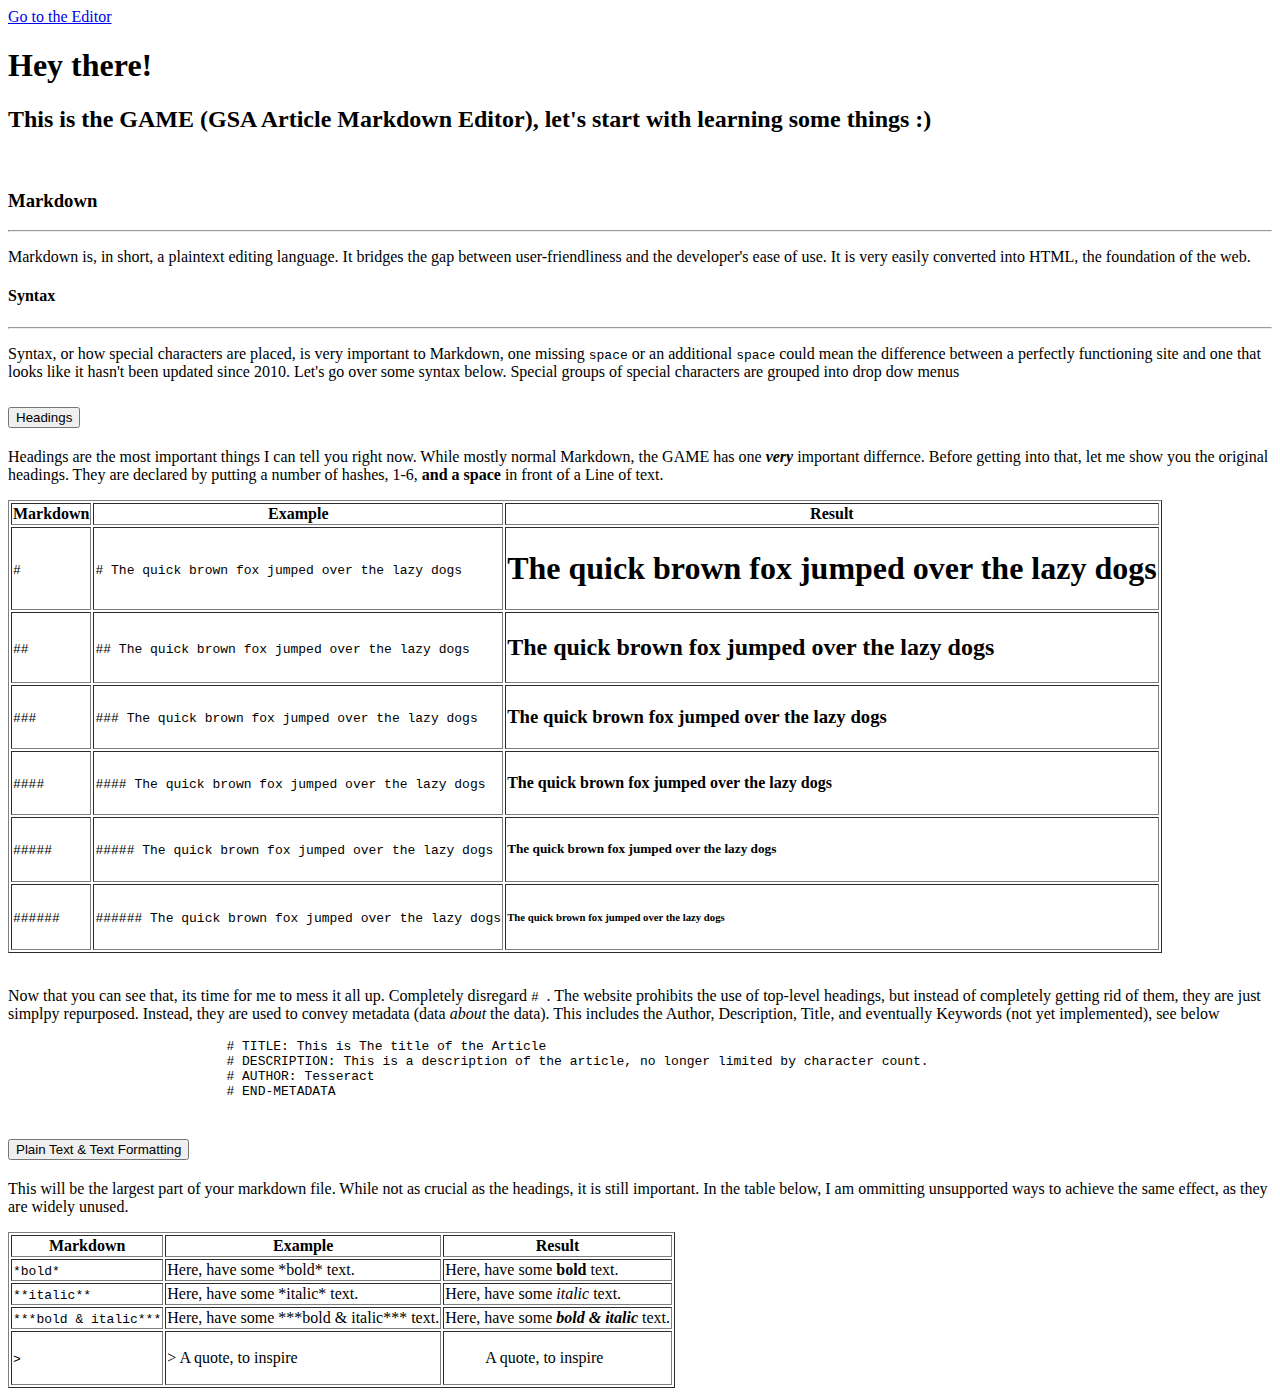
==== index.html @ cb8c4e25 "add text formatting" ====
<!DOCTYPE html>
<html>
    <head>
        <meta charset="utf-8">
        <meta name="viewport" content="width=device-width, initial-scale=1">
        <link href="https://cdn.jsdelivr.net/npm/bootstrap@5.1.3/dist/css/bootstrap.min.css" rel="stylesheet" integrity="sha384-1BmE4kWBq78iYhFldvKuhfTAU6auU8tT94WrHftjDbrCEXSU1oBoqyl2QvZ6jIW3" crossorigin="anonymous">
        <script src="https://cdn.jsdelivr.net/npm/bootstrap@5.1.3/dist/js/bootstrap.bundle.min.js" integrity="sha384-ka7Sk0Gln4gmtz2MlQnikT1wXgYsOg+OMhuP+IlRH9sENBO0LRn5q+8nbTov4+1p" crossorigin="anonymous"></script>
    </head>
    <body class="mx-md-4 mx-lg-5 mx-2">
        <a id="editor-button" href="/editor">Go to the Editor</a>
        <h1>Hey there!</h1>
        <h2>This is the GAME (GSA Article Markdown Editor), let's start with learning some things :)</h2>
        <br>
        <h3>Markdown</h3><hr>
        <p><span class="lead">Markdown is, in short, a plaintext editing language.</span> It bridges the gap between user-friendliness and the developer's ease of use. It is very easily converted into HTML, the foundation of the web.</p>
        <h4>Syntax</h4><hr>
        <p>Syntax, or how special characters are placed, is very important to Markdown, one missing <code>space</code> or an additional <code>space</code> could mean the difference between a perfectly functioning site and one that looks like it hasn't been updated since 2010. Let's go over some syntax below. Special groups of special characters are grouped into drop dow menus</p>
        
        <div class="accordion accordion-flush" id="syntaxFlush">
            <div class="accordion-item">
                <h2 class="accordion-header" id="flush-headingOne">
                    <button class="accordion-button collapsed" type="button" data-bs-toggle="collapse" data-bs-target="#flush-collapseOne" aria-expanded="false" aria-controls="flush-collapseOne">
                        Headings
                    </button>
                </h2>
                <div id="flush-collapseOne" class="accordion-collapse collapse" aria-labelledby="flush-headingOne" data-bs-parent="#syntaxFlush">
                    <div class="accordion-body">
                        <p><span class="lead">Headings are the most important things I can tell you right now.</span> While mostly normal Markdown, the GAME has one <b><i>very</i></b> important differnce. Before getting into that, let me show you the original headings. They are declared by putting a number of hashes, 1-6, <b>and a space</b> in front of a Line of text.</p>
                        <table class="table table-bordered table-striped" border="1">
                            <tr>
                                <th>Markdown</th>
                                <th>Example</th>
                                <th>Result</th>
                            </tr>
                            <tr>
                                <td><code>&#35;&#160;</code></td>
                                <td><code>&#35; The quick brown fox jumped over the lazy dogs</code></td>
                                <td><h1>The quick brown fox jumped over the lazy dogs</h1></td>
                            </tr>
                            <tr>
                                <td><code>&#35;&#35;&#160;</code></td>
                                <td><code>&#35;&#35; The quick brown fox jumped over the lazy dogs</code></td>
                                <td><h2>The quick brown fox jumped over the lazy dogs</h2></td>
                            </tr>
                            <tr>
                                <td><code>&#35;&#35;&#35;&#160;</code></td>
                                <td><code>&#35;&#35;&#35; The quick brown fox jumped over the lazy dogs</code></td>
                                <td><h3>The quick brown fox jumped over the lazy dogs</h3></td>
                            </tr>
                            <tr>
                                <td><code>&#35;&#35;&#35;&#35;&#160;</code></td>
                                <td><code>&#35;&#35;&#35;&#35; The quick brown fox jumped over the lazy dogs</code></td>
                                <td><h4>The quick brown fox jumped over the lazy dogs</h4></td>
                            </tr>
                            <tr>
                                <td><code>&#35;&#35;&#35;&#35;&#35;&#160;</code></td>
                                <td><code>&#35;&#35;&#35;&#35;&#35; The quick brown fox jumped over the lazy dogs</code></td>
                                <td><h5>The quick brown fox jumped over the lazy dogs</h5></td>
                            </tr>
                            <tr>
                                <td><code>&#35;&#35;&#35;&#35;&#35;&#35;&#160;</code></td>
                                <td><code>&#35;&#35;&#35;&#35;&#35;&#35; The quick brown fox jumped over the lazy dogs</code></td>
                                <td><h6>The quick brown fox jumped over the lazy dogs</h6></td>
                            </tr>
                        </table>
                        <br>
                        <p><span class="lead">Now that you can see that, its time for me to mess it all up.</span> Completely disregard <code># </code>. The website prohibits the use of top-level headings, but instead of completely getting rid of them, they are just simplpy repurposed. Instead, they are used to convey metadata (data <i>about</i> the data). This includes the Author, Description, Title, and eventually Keywords (not yet implemented), see below</p>
                        <pre class="border border-dark rounded-3 bg-secondary bg-opacity-10 w-auto">
                            # TITLE: This is The title of the Article
                            # DESCRIPTION: This is a description of the article, no longer limited by character count.
                            # AUTHOR: Tesseract
                            # END-METADATA
                        </pre>
                    </div>
                </div>
            </div>
            <div class="accordion-item">
                <h2 class="accordion-header" id="flush-headingTwo">
                    <button class="accordion-button collapsed" type="button" data-bs-toggle="collapse" data-bs-target="#flush-collapseTwo" aria-expanded="false" aria-controls="flush-collapseTwo">
                        Plain Text &amp; Text Formatting
                    </button>
                </h2>
                <div id="flush-collapseOne" class="accordion-collapse collapse" aria-labelledby="flush-headingTwo" data-bs-parent="#syntaxFlush">
                    <div class="accordion-body">
                        <p><span class="lead">This will be the largest part of your markdown file.</span> While not as crucial as the headings, it is still important. In the table below, I am ommitting unsupported ways to achieve the same effect, as they are widely unused.</p>
                        <table class="table table-bordered table-striped" border="1">
                            <tr>
                                <th>Markdown</th>
                                <th>Example</th>
                                <th>Result</th>
                            </tr>
                            <tr>
                                <td><code>*bold*</code></td>
                                <td>Here, have some *bold* text.</td>
                                <td>Here, have some <b>bold</b> text.</td>
                            </tr>
                            <tr>
                                <td><code>**italic**</code></td>
                                <td>Here, have some *italic* text.</td>
                                <td>Here, have some <i>italic</i> text.</td>
                            </tr>
                            <tr>
                                <td><code>***bold &amp; italic***</code></td>
                                <td>Here, have some ***bold &amp; italic*** text.</td>
                                <td>Here, have some <b><i>bold &amp; italic</i></b> text.</td>
                            </tr>
                            <tr>
                                <td><code>> </code></td>
                                <td>> A quote, to inspire</td>
                                <td><blockquote>A quote, to inspire</blockquote></td>
                            </tr>
                        </table>
                    </div>
                </div>
            </div>
        </div>
        
        
            

        
    </body>
</html>
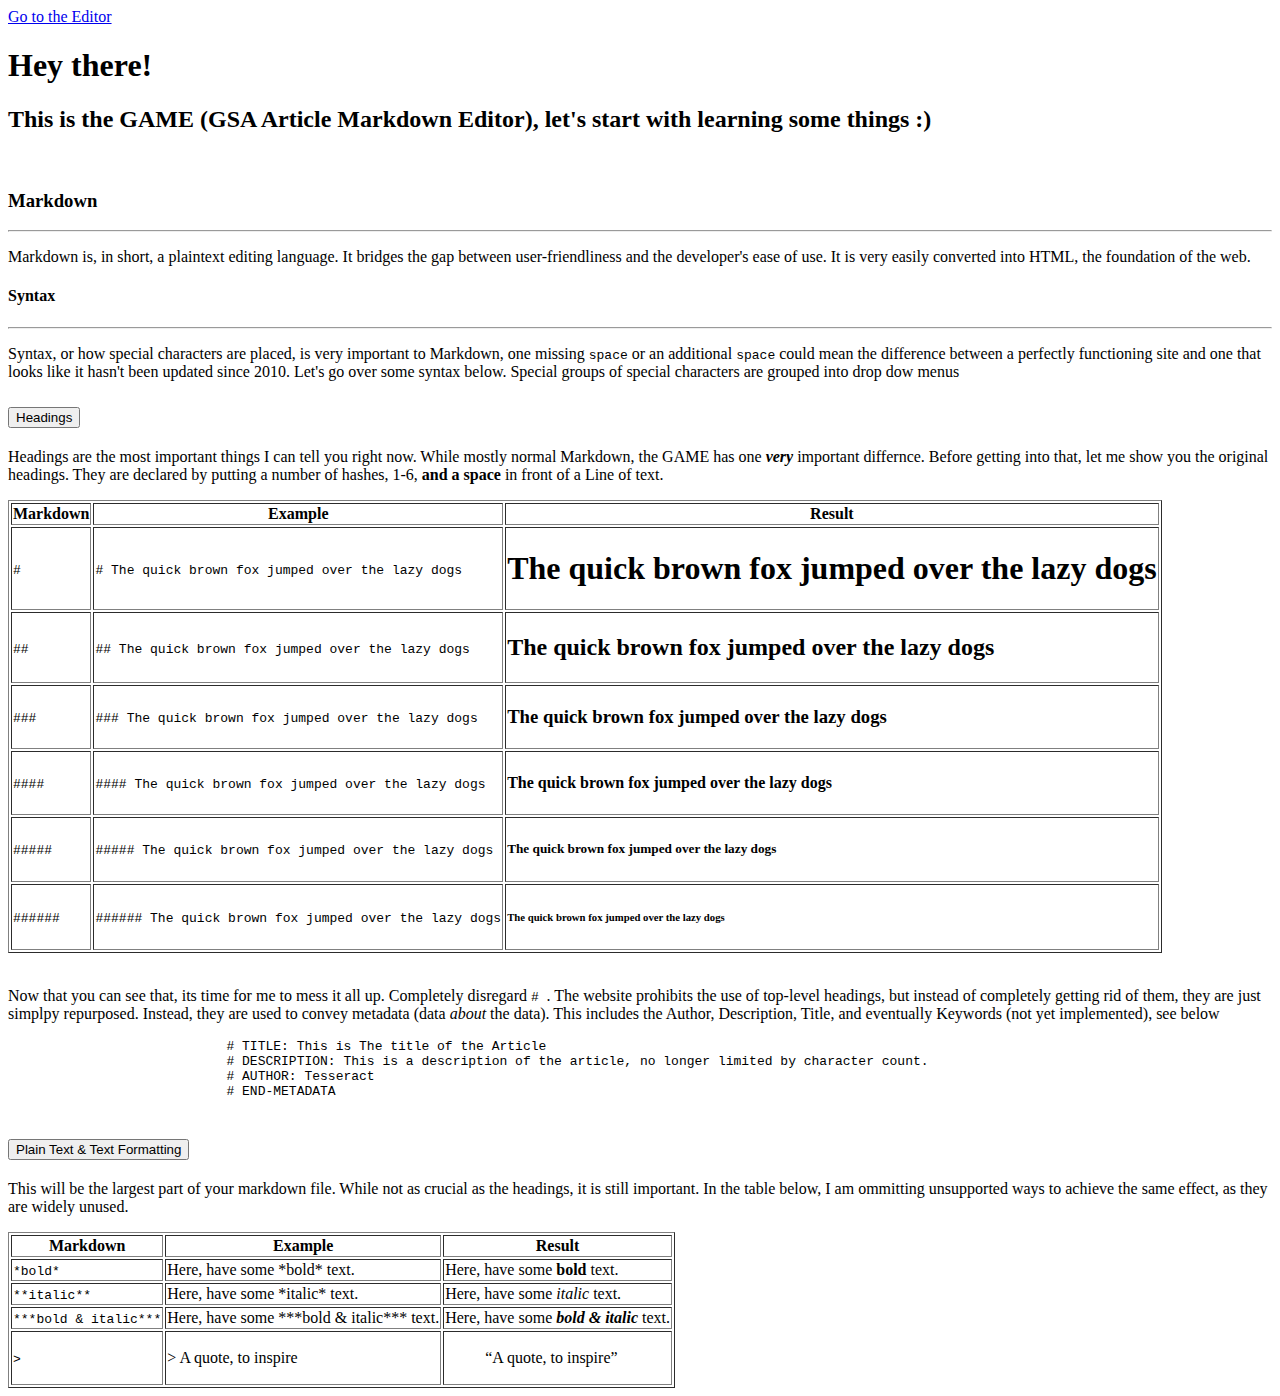
==== commit e18215bc: "fix quote" ====
--- a/index.html
+++ b/index.html
@@ -80,7 +80,7 @@
                         Plain Text &amp; Text Formatting
                     </button>
                 </h2>
-                <div id="flush-collapseOne" class="accordion-collapse collapse" aria-labelledby="flush-headingTwo" data-bs-parent="#syntaxFlush">
+                <div id="flush-collapseTwo" class="accordion-collapse collapse" aria-labelledby="flush-headingTwo" data-bs-parent="#syntaxFlush">
                     <div class="accordion-body">
                         <p><span class="lead">This will be the largest part of your markdown file.</span> While not as crucial as the headings, it is still important. In the table below, I am ommitting unsupported ways to achieve the same effect, as they are widely unused.</p>
                         <table class="table table-bordered table-striped" border="1">
@@ -107,7 +107,7 @@
                             <tr>
                                 <td><code>> </code></td>
                                 <td>> A quote, to inspire</td>
-                                <td><blockquote>A quote, to inspire</blockquote></td>
+                                <td><blockquote>&ldquo;A quote, to inspire&rdquo;</blockquote></td>
                             </tr>
                         </table>
                     </div>
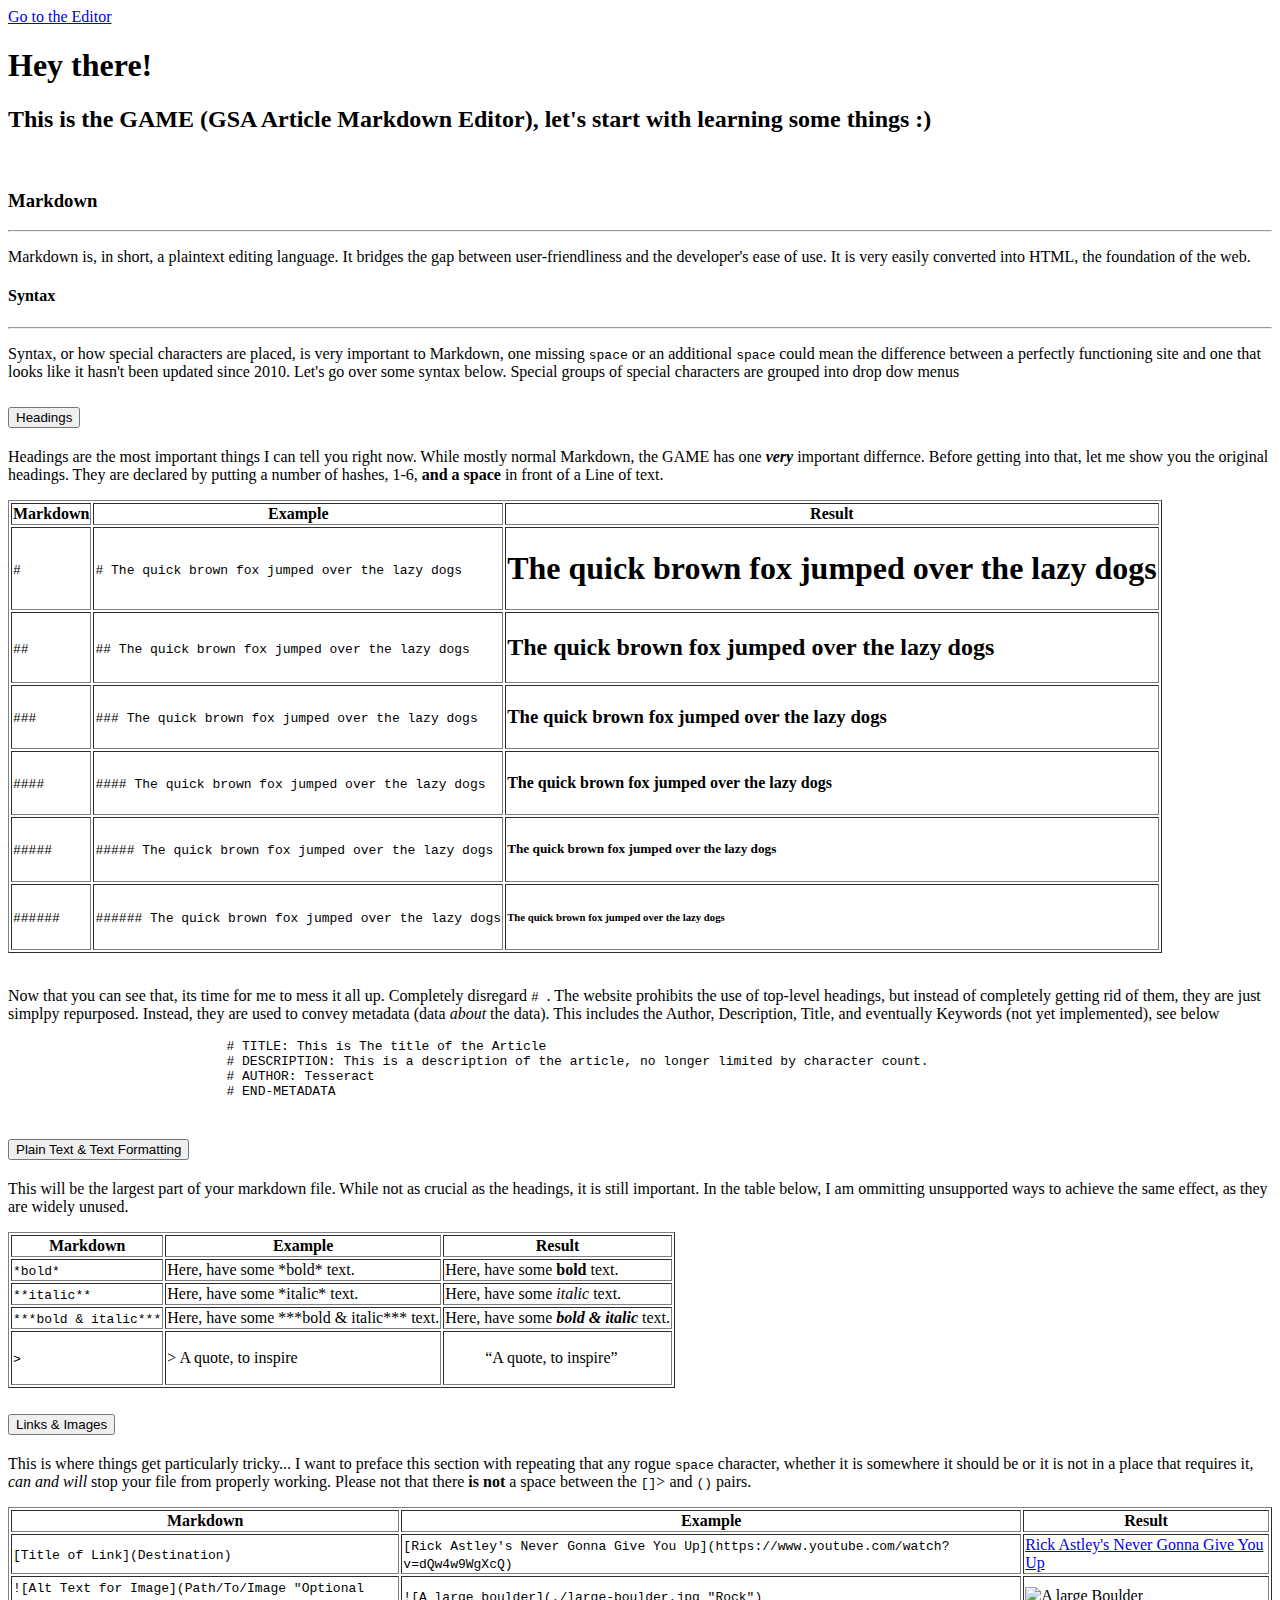
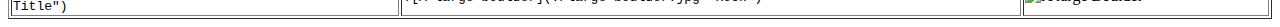
==== commit e04b19e2: "add links and images" ====
--- a/index.html
+++ b/index.html
@@ -112,7 +112,39 @@
                         </table>
                     </div>
                 </div>
+                
             </div>
+            <div class="accordion-item">
+                <h2 class="accordion-header" id="flush-heading3">
+                    <button class="accordion-button collapsed" type="button" data-bs-toggle="collapse" data-bs-target="#flush-collapse3" aria-expanded="false" aria-controls="flush-collapse3">
+                        Links &amp; Images
+                    </button>
+                </h2>
+                <div id="flush-collapse3" class="accordion-collapse collapse" aria-labelledby="flush-heading3" data-bs-parent="#syntaxFlush">
+                    <div class="accordion-body">
+                        <p><span class="lead">This is where things get particularly tricky...</span> I want to preface this section with repeating that any rogue <code>space</code> character, whether it is somewhere it should be or it is not in a place that requires it, <i>can and will</i> stop your file from properly working. Please not that there <b>is not</b> a space between the <code>[]</code>> and <code>()</code> pairs.</p>
+                        <table class="table table-bordered table-striped" border="1">
+                            <tr>
+                                <th>Markdown</th>
+                                <th>Example</th>
+                                <th>Result</th>
+                            </tr>
+                            <tr>
+                                <td><code>[Title of Link](Destination)</code></td>
+                                <td><code>[Rick Astley's Never Gonna Give You Up](https://www.youtube.com/watch?v=dQw4w9WgXcQ)</code></td>
+                                <td><a href="https://www.youtube.com/watch?v=dQw4w9WgXcQ">Rick Astley's Never Gonna Give You Up</a></td>
+                            </tr>
+                            <tr>
+                                <td><code>![Alt Text for Image](Path/To/Image "Optional Title")</code></td>
+                                <td><code>![A large boulder](./large-boulder.jpg "Rock")</code></td>
+                                <td><img alt="A large Boulder" title="Rock" src="https://media.cnn.com/api/v1/images/stellar/prod/190525112236-01-co-boulder.jpg?q=x_0,y_0,h_1688,w_2999,c_fill/h_150,w_267"></td>
+                            </tr>
+                        </table>
+                    </div>
+                </div>
+                
+            </div>
+
         </div>
         
         
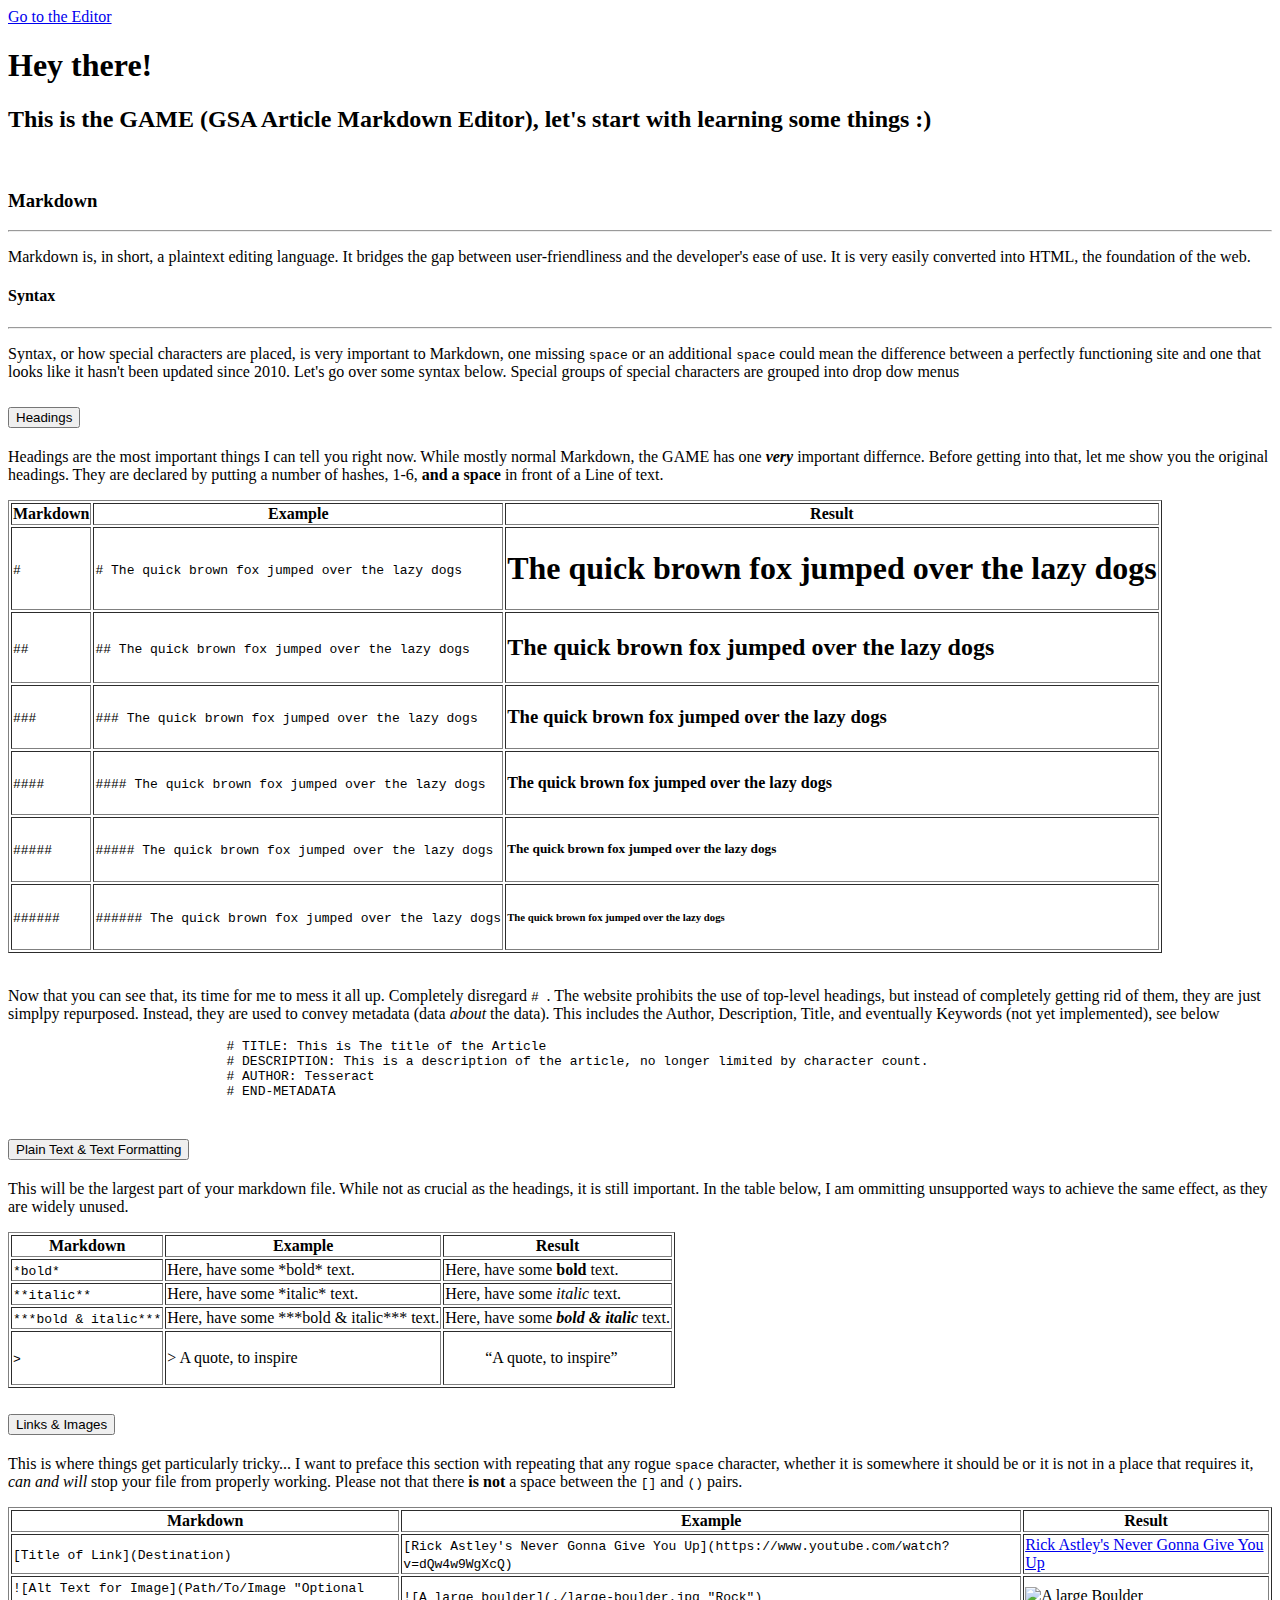
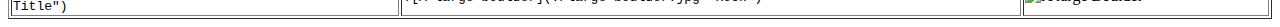
==== commit 9a3acb32: "typo" ====
--- a/index.html
+++ b/index.html
@@ -122,7 +122,7 @@
                 </h2>
                 <div id="flush-collapse3" class="accordion-collapse collapse" aria-labelledby="flush-heading3" data-bs-parent="#syntaxFlush">
                     <div class="accordion-body">
-                        <p><span class="lead">This is where things get particularly tricky...</span> I want to preface this section with repeating that any rogue <code>space</code> character, whether it is somewhere it should be or it is not in a place that requires it, <i>can and will</i> stop your file from properly working. Please not that there <b>is not</b> a space between the <code>[]</code>> and <code>()</code> pairs.</p>
+                        <p><span class="lead">This is where things get particularly tricky...</span> I want to preface this section with repeating that any rogue <code>space</code> character, whether it is somewhere it should be or it is not in a place that requires it, <i>can and will</i> stop your file from properly working. Please not that there <b>is not</b> a space between the <code>[]</code> and <code>()</code> pairs.</p>
                         <table class="table table-bordered table-striped" border="1">
                             <tr>
                                 <th>Markdown</th>
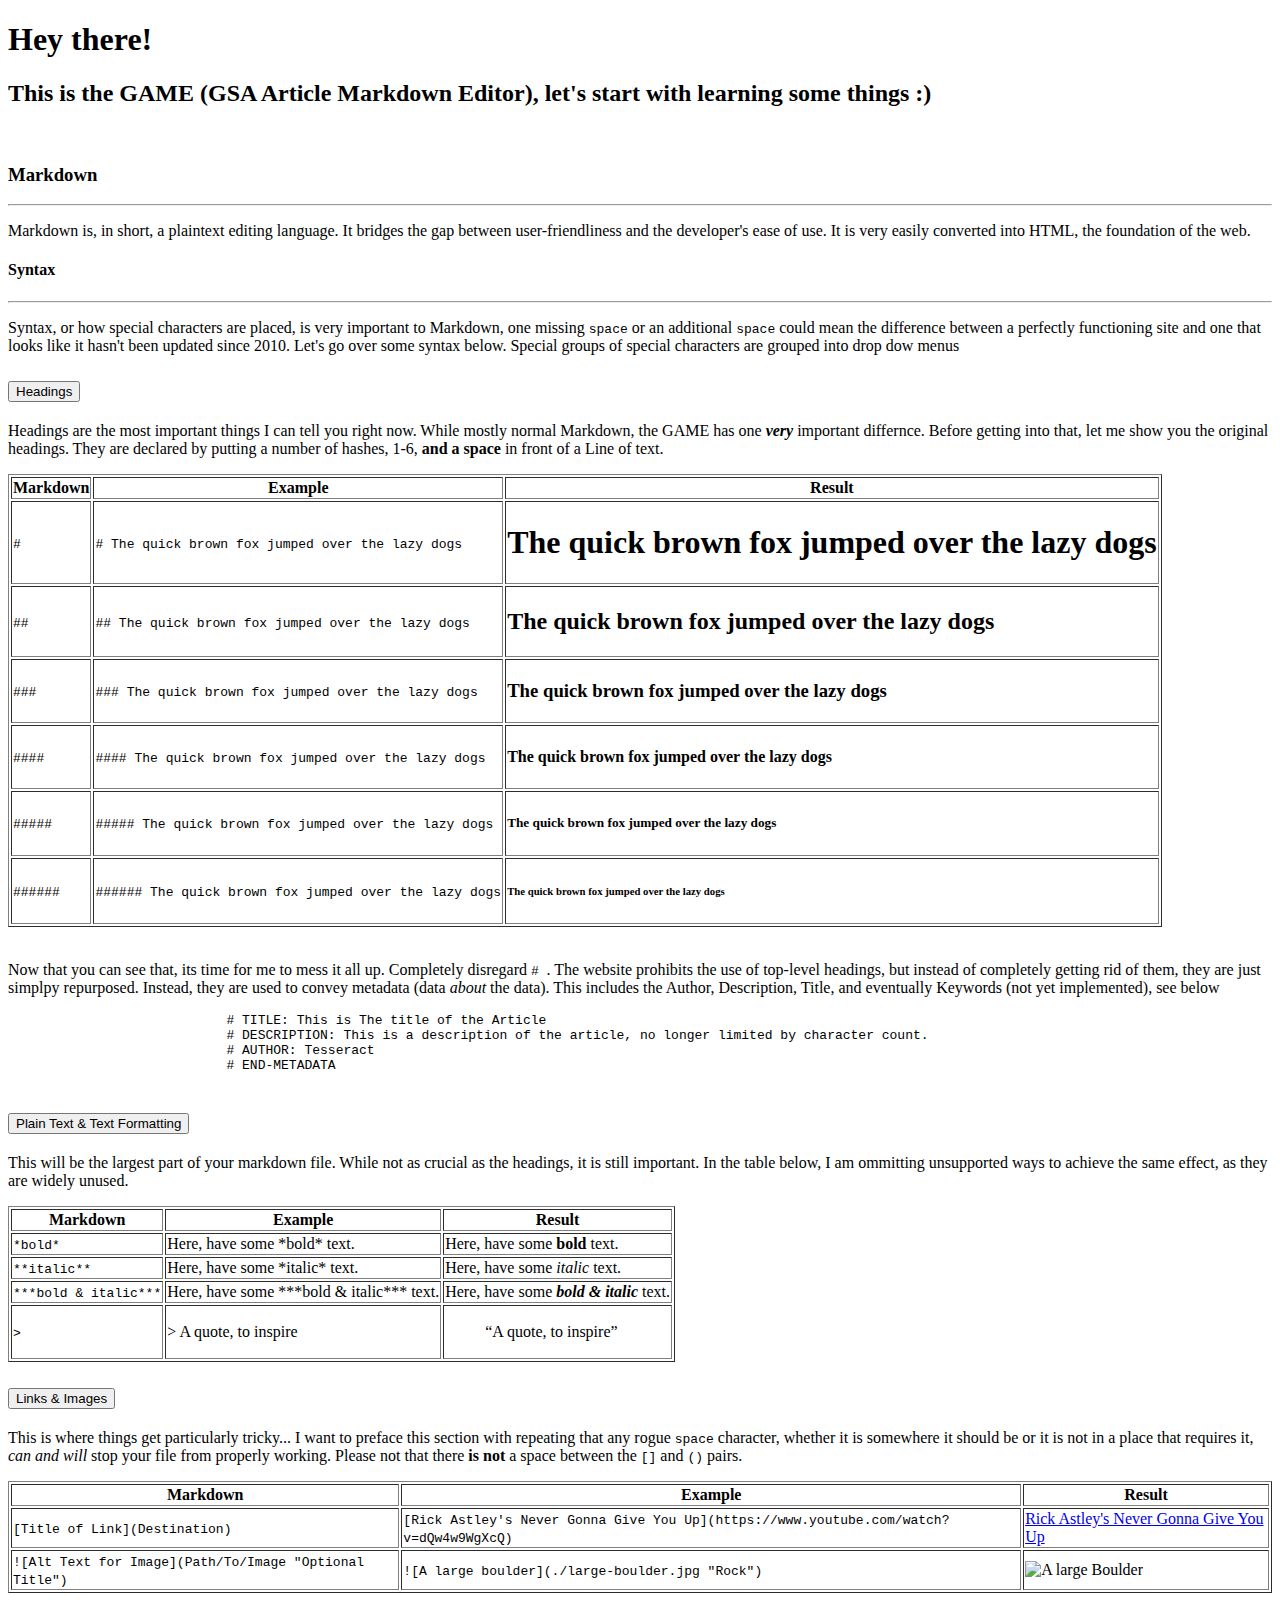
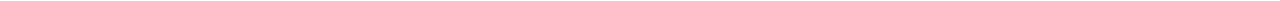
==== commit 2bd9cad5: "remove editor button" ====
--- a/index.html
+++ b/index.html
@@ -7,7 +7,6 @@
         <script src="https://cdn.jsdelivr.net/npm/bootstrap@5.1.3/dist/js/bootstrap.bundle.min.js" integrity="sha384-ka7Sk0Gln4gmtz2MlQnikT1wXgYsOg+OMhuP+IlRH9sENBO0LRn5q+8nbTov4+1p" crossorigin="anonymous"></script>
     </head>
     <body class="mx-md-4 mx-lg-5 mx-2">
-        <a id="editor-button" href="/editor">Go to the Editor</a>
         <h1>Hey there!</h1>
         <h2>This is the GAME (GSA Article Markdown Editor), let's start with learning some things :)</h2>
         <br>
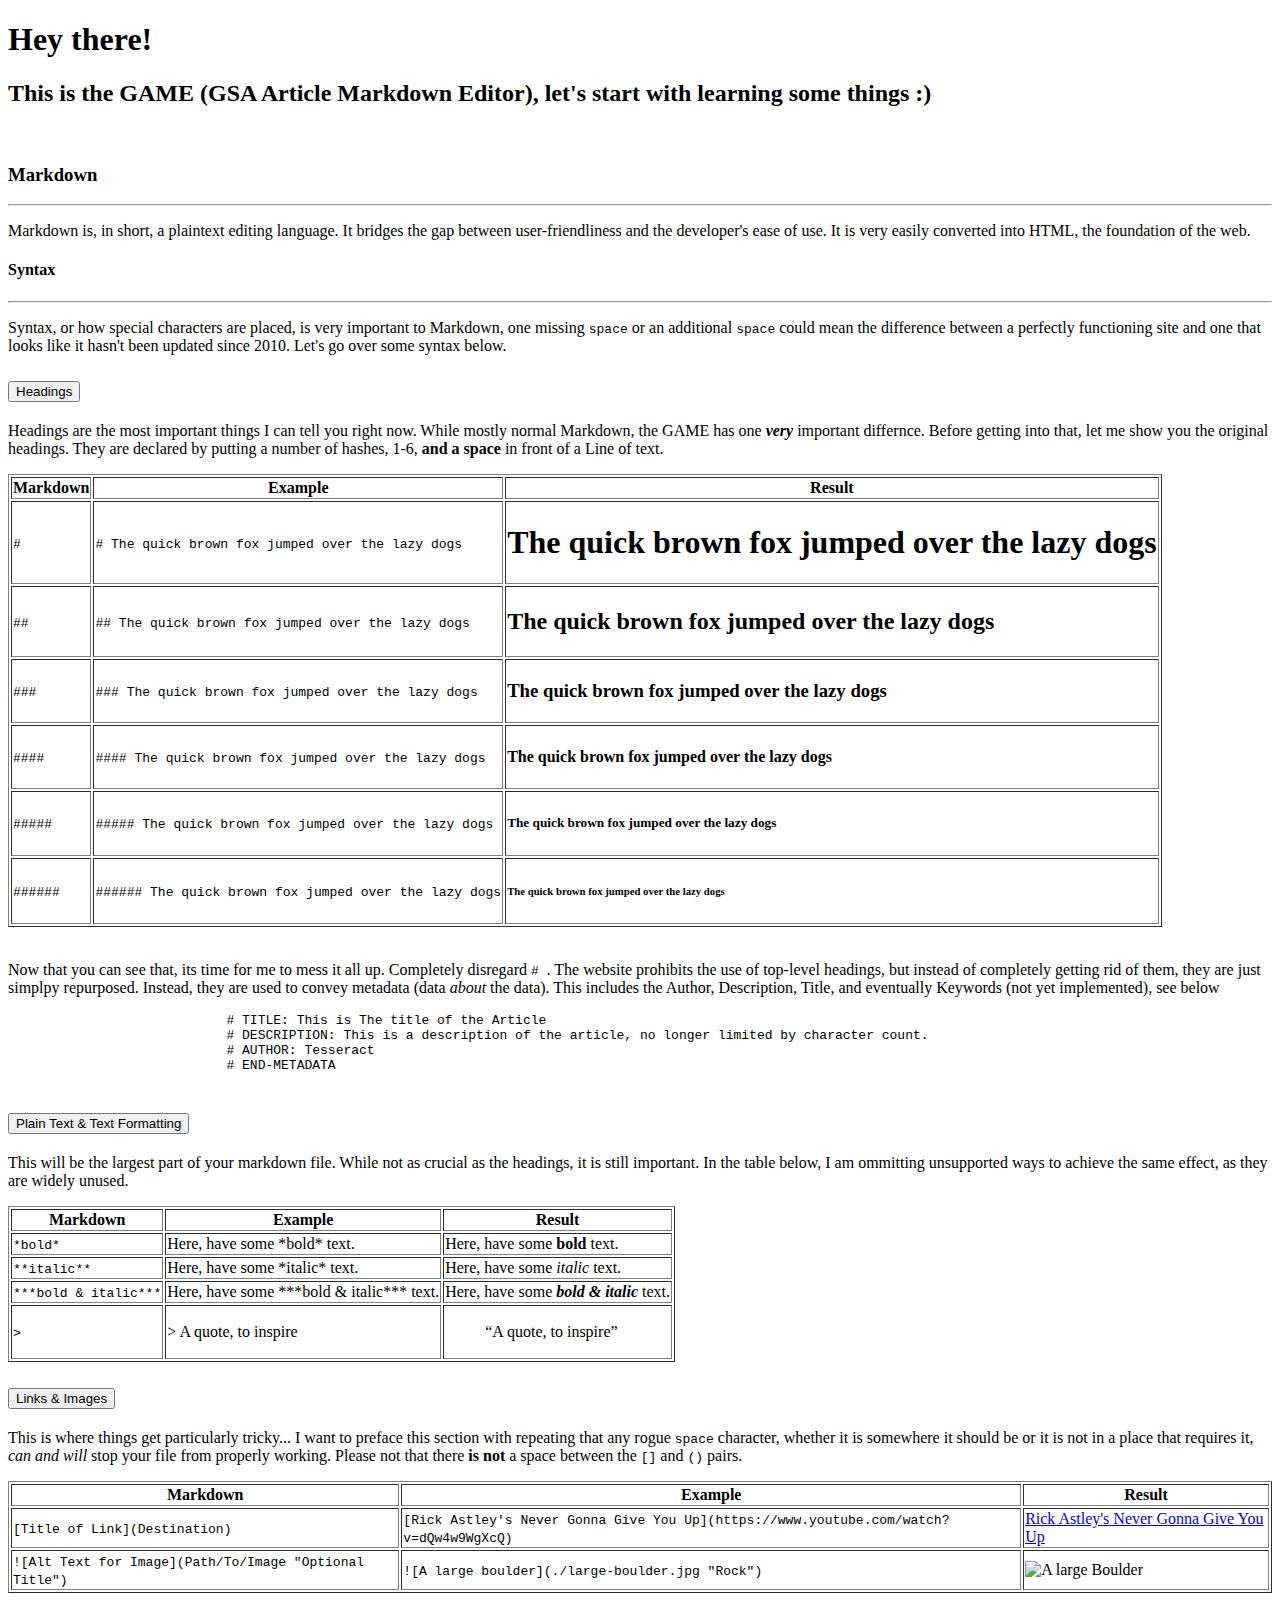
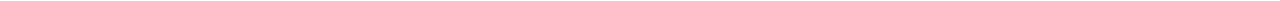
==== commit 9a636811: "rewording" ====
--- a/index.html
+++ b/index.html
@@ -13,7 +13,7 @@
         <h3>Markdown</h3><hr>
         <p><span class="lead">Markdown is, in short, a plaintext editing language.</span> It bridges the gap between user-friendliness and the developer's ease of use. It is very easily converted into HTML, the foundation of the web.</p>
         <h4>Syntax</h4><hr>
-        <p>Syntax, or how special characters are placed, is very important to Markdown, one missing <code>space</code> or an additional <code>space</code> could mean the difference between a perfectly functioning site and one that looks like it hasn't been updated since 2010. Let's go over some syntax below. Special groups of special characters are grouped into drop dow menus</p>
+        <p>Syntax, or how special characters are placed, is very important to Markdown, one missing <code>space</code> or an additional <code>space</code> could mean the difference between a perfectly functioning site and one that looks like it hasn't been updated since 2010. Let's go over some syntax below.</p>
         
         <div class="accordion accordion-flush" id="syntaxFlush">
             <div class="accordion-item">
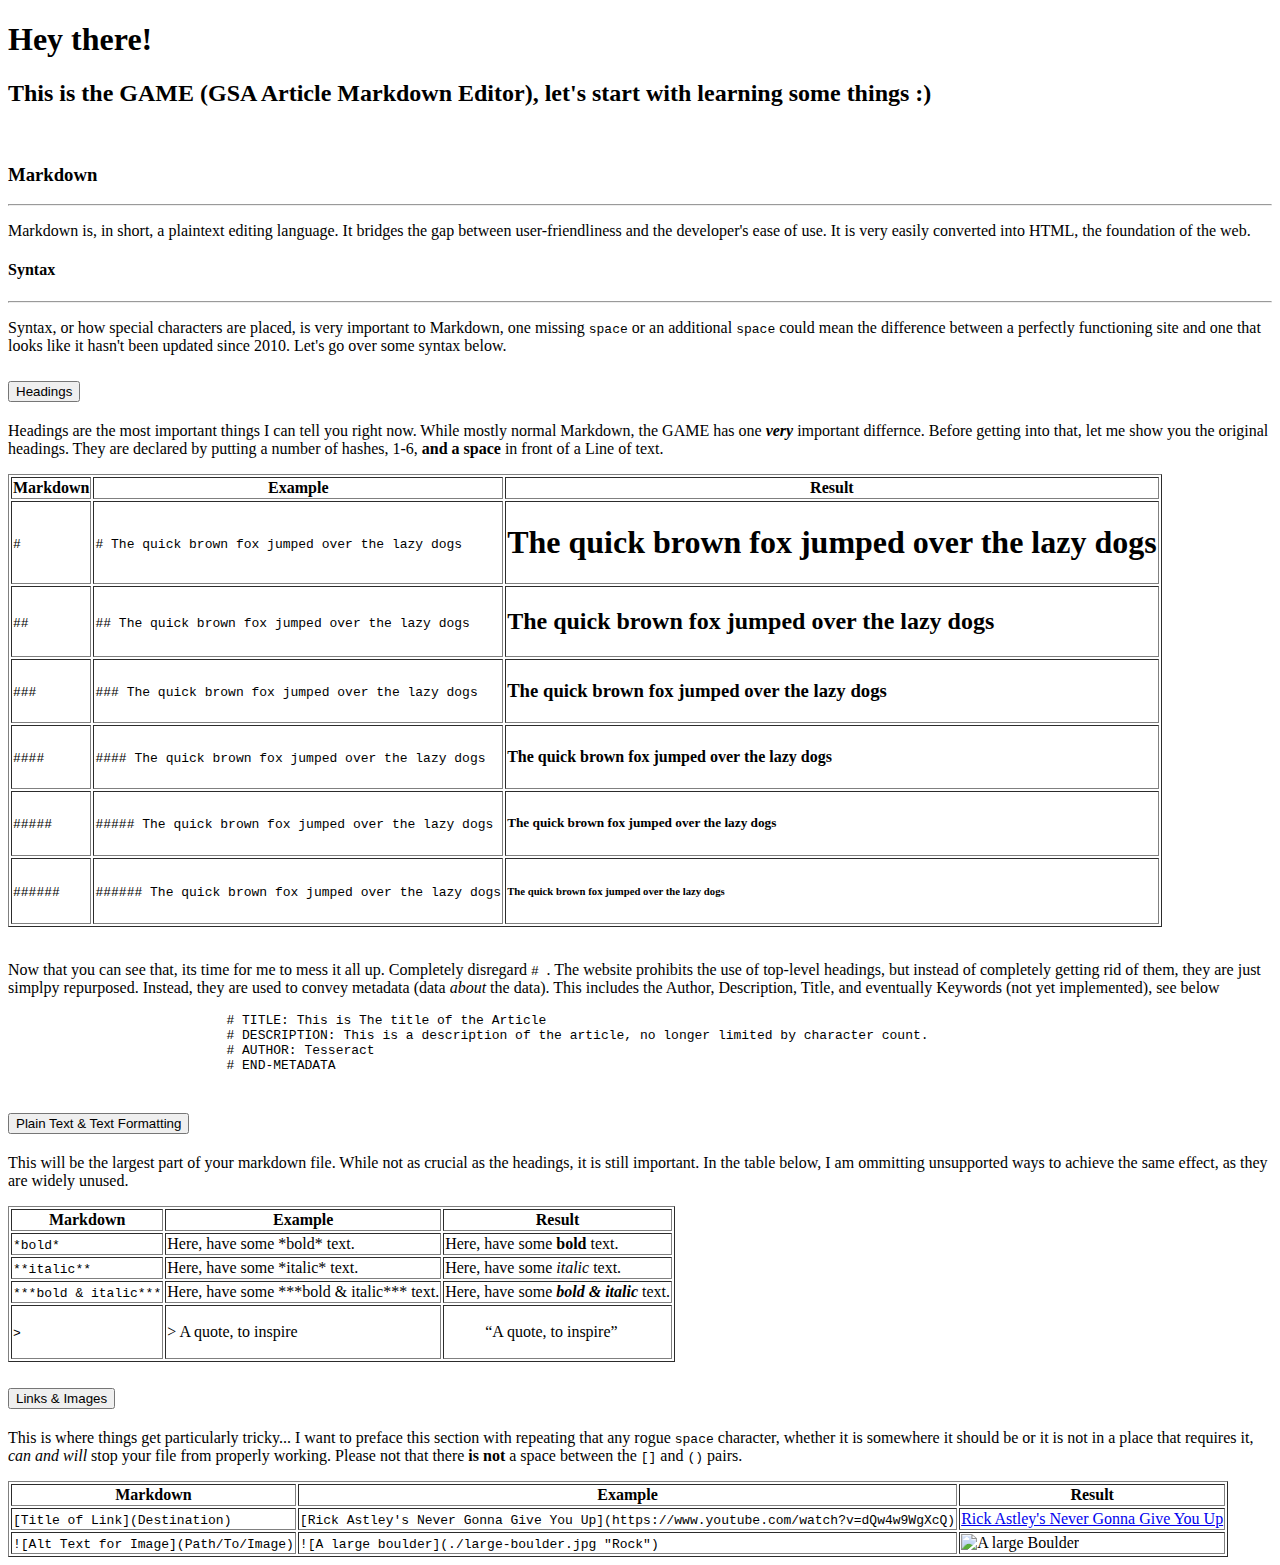
==== commit 6aeb95f9: "remove unsupported ideals" ====
--- a/index.html
+++ b/index.html
@@ -134,7 +134,7 @@
                                 <td><a href="https://www.youtube.com/watch?v=dQw4w9WgXcQ">Rick Astley's Never Gonna Give You Up</a></td>
                             </tr>
                             <tr>
-                                <td><code>![Alt Text for Image](Path/To/Image "Optional Title")</code></td>
+                                <td><code>![Alt Text for Image](Path/To/Image)</code></td>
                                 <td><code>![A large boulder](./large-boulder.jpg "Rock")</code></td>
                                 <td><img alt="A large Boulder" title="Rock" src="https://media.cnn.com/api/v1/images/stellar/prod/190525112236-01-co-boulder.jpg?q=x_0,y_0,h_1688,w_2999,c_fill/h_150,w_267"></td>
                             </tr>
